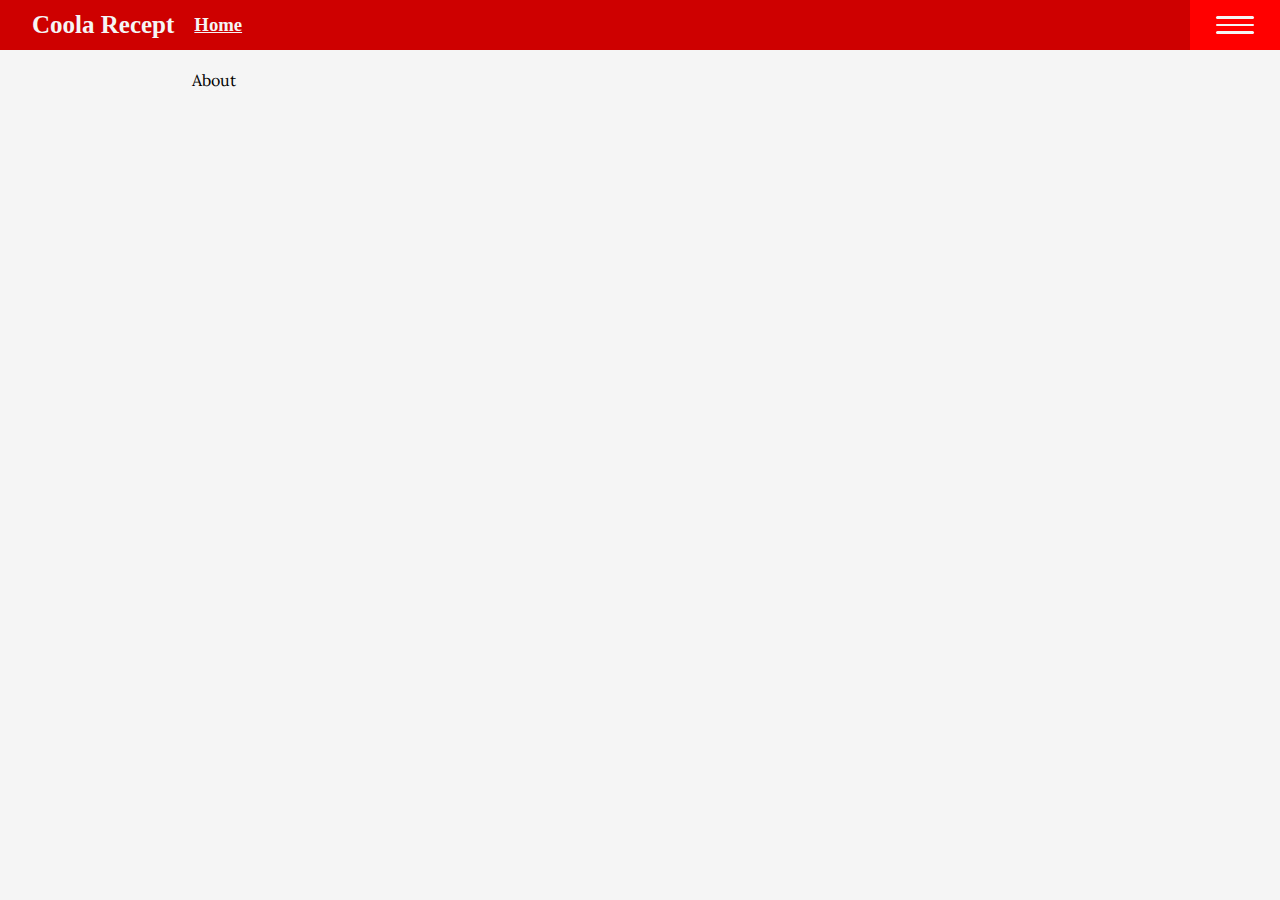
==== Filip-Hellgren-Projekt/about.html @ 78410537 "first commit" ====
<!DOCTYPE html>
<html lang="en">
  <head>
    <meta charset="UTF-8" />
    <meta http-equiv="X-UA-Compatible" content="IE=edge" />
    <meta name="viewport" content="width=device-width, initial-scale=1.0" />
    <title>Top 5 Dessert Recept</title>
    <link rel="stylesheet" href="style.css" />
  </head>
  <body>
    <header>
      <div class="nav-bar">
        <h1>Coola Recept</h1>
        <a class="home-button" href="index.html">
          <h3><u>Home</u></h3>
        </a>
        <div class="dropdown">
          <button>
            <div class="menu-icon">
              <div></div>
              <div></div>
              <div></div>
            </div>
          </button>
          <ul class="dropdown-content">
            <li><a href="recipes.html">Recept</a></li>
            <li><a href="about.html">About</a></li>
            <li><a href="contact.html">Contact</a></li>
          </ul>
        </div>
      </div>
    </header>
    <main>
      <p>About</p>
    </main>
    <footer></footer>
  </body>
</html>
---- Filip-Hellgren-Projekt/style.css ----
@font-face {
  font-family: roboto;
  src: url(fonts/Roboto-Regular.ttf);

  font-family: lora;
  src: url(fonts/Lora-Regular.ttf);
}

h1,
h2,
h3,
h4,
h5,
h6 {
  font-family: roboto;
}

p {
  font-family: lora;
}

body {
  margin: 0;
  background-color: whitesmoke;
}

header {
  position: absolute;
  width: 100vw;
  height: 50px;
  top: 0;
  color: whitesmoke;
}

h1 {
  font-size: 25px;
}

.nav-bar {
  display: flex;
  align-items: center;
  justify-content: center;
  background-color: rgb(206, 0, 0);
  height: 100%;
  padding-left: 2.5%;
  white-space: nowrap;
}

.nav-bar h3 {
  color: whitesmoke;
}

.home-button {
  display: flex;
  align-items: center;
  margin-left: 20px;
  margin-right: auto;
  height: 100%;
}

.dropdown {
  height: 100%;
  width: 90px;
}

.dropdown button {
  border: none;
  width: 100%;
  height: 100%;
  background-color: red;
}

.menu-icon {
  display: flex;
  flex-direction: column;
  justify-content: space-evenly;
  align-items: center;
  margin: auto;
  width: 80%;
  height: 60%;
}

.menu-icon div {
  background-color: whitesmoke;
  border-radius: 10px;
  max-width: 60px;
  min-width: 30px;
  width: 60%;
  height: 10%;
}

.dropdown-content {
  position: absolute;
  top: 40px;
  right: 15px;
  opacity: 0;
  list-style: none;
}

.dropdown li {
  background-color: red;
}

.dropdown-content a {
  display: flex;
  justify-content: center;
  align-items: center;
  height: 40px;
  padding-left: 5px;
  padding-right: 5px;
  text-decoration: none;
  color: inherit;
}

header a:hover,
.dropdown button:hover {
  background-color: rgb(255, 126, 126);
}

.dropdown button:focus + .dropdown-content {
  opacity: 1;
}

main {
  width: 70vw;
  height: fit-content;
  margin: 70px auto;
  z-index: -1;
}

.page-header {
  text-align: center;
}

.recipe-list {
  display: flex;
  flex-direction: column;
  background-color: rgb(255, 160, 160);
  height: fit-content;
  width: 80%;
  margin: 0 auto;
  padding: 10px 30px 10px 30px;
  border: 3px solid white;
  border-radius: 5px;
}

.recipe-list li {
  background-color: transparent;
  margin: auto;
}

.recipe-list a {
  color: inherit;
  text-decoration: none;
}

.recipe-list a:hover {
  color: red;
}

.recipe-list li:not(:first-child) {
  margin-top: 10px;
}

.recipe-list img {
  border-radius: 5px;
  border: 2px solid rgb(255, 184, 184);
}

.spaghetti-images {
  display: flex;
  flex-direction: row;
  flex-wrap: wrap;
  justify-content: space-between;
  width: 100%;
}

.spaghetti-images img:first-child {
  width: 100%;
}

.spaghetti-images img {
  margin-top: 2vh;
  width: 48%;
}

.honung-images {
  display: flex;
  flex-direction: row;
  justify-content: space-between;
  width: 100%;
}

.honung-images img {
  width: 20%;
}

.honung-images img:nth-child(2n) {
  flex-grow: 1;
  margin-left: 20px;
  margin-right: 20px;
}
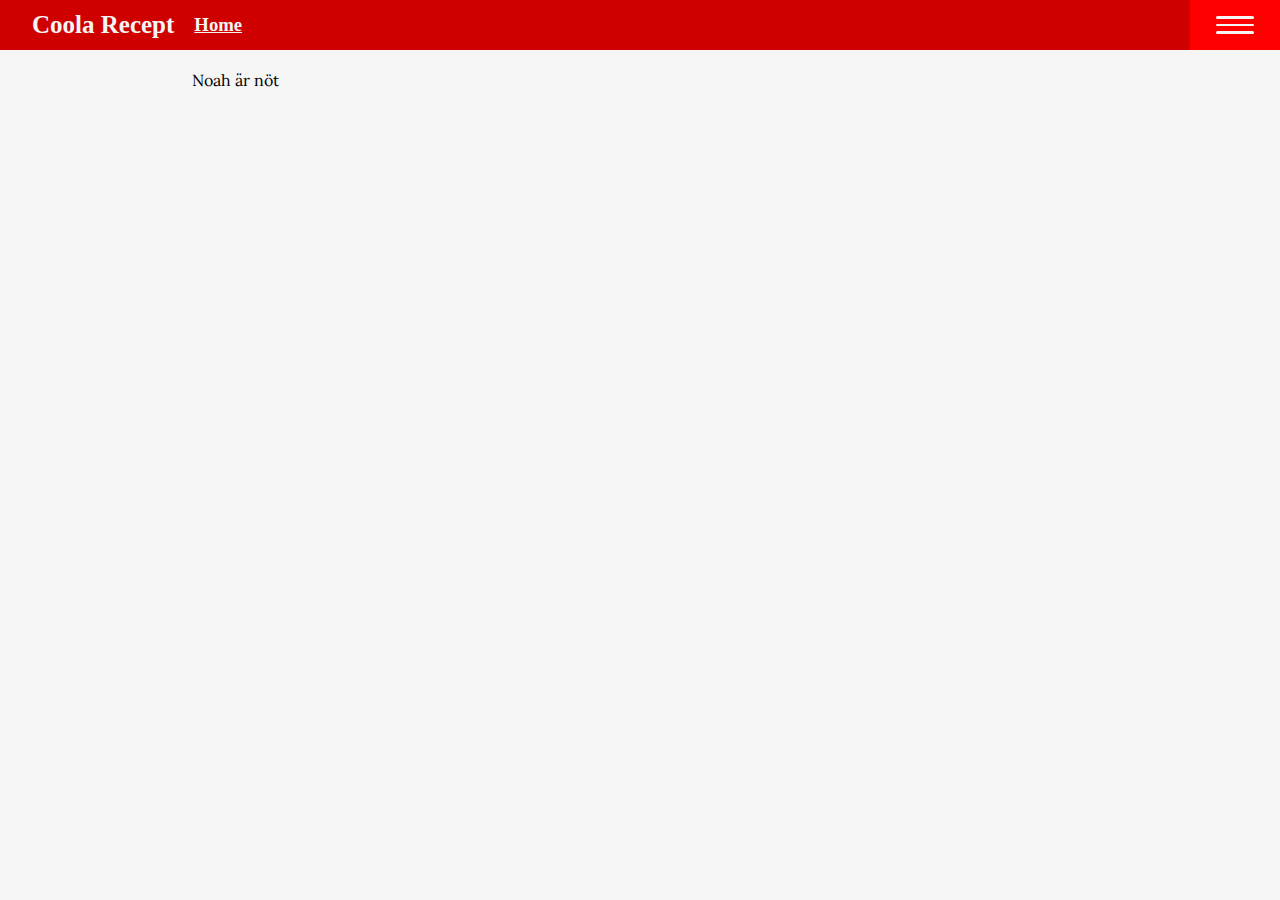
==== commit 76f8427c: "Nytt recept och början på specifika recept sidorna" ====
--- a/Filip-Hellgren-Projekt/about.html
+++ b/Filip-Hellgren-Projekt/about.html
@@ -9,7 +9,7 @@
   </head>
   <body>
     <header>
-      <div class="nav-bar">
+      <nav class="nav-bar">
         <h1>Coola Recept</h1>
         <a class="home-button" href="index.html">
           <h3><u>Home</u></h3>
@@ -23,15 +23,16 @@
             </div>
           </button>
           <ul class="dropdown-content">
+            <li class="dropdown-space"><div></div></li>
             <li><a href="recipes.html">Recept</a></li>
             <li><a href="about.html">About</a></li>
             <li><a href="contact.html">Contact</a></li>
           </ul>
         </div>
-      </div>
+      </nav>
     </header>
     <main>
-      <p>About</p>
+      <p>Noah är nöt</p>
     </main>
     <footer></footer>
   </body>
--- a/Filip-Hellgren-Projekt/style.css
+++ b/Filip-Hellgren-Projekt/style.css
@@ -59,6 +59,9 @@
 }
 
 .dropdown {
+  display: flex;
+  flex-direction: column;
+  align-items: center;
   height: 100%;
   width: 90px;
 }
@@ -68,6 +71,16 @@
   width: 100%;
   height: 100%;
   background-color: red;
+}
+
+.dropdown button:hover + .dropdown-content {
+  opacity: 1;
+  pointer-events: all;
+}
+
+.dropdown-content:hover {
+  pointer-events: all;
+  opacity: 1;
 }
 
 .menu-icon {
@@ -91,23 +104,32 @@
 
 .dropdown-content {
   position: absolute;
-  top: 40px;
-  right: 15px;
+  top: 30px;
+  width: 70px;
+  pointer-events: none;
   opacity: 0;
-  list-style: none;
-}
-
-.dropdown li {
+  padding: 0;
+}
+
+.dropdown-space {
+  height: 10px;
+}
+
+.dropdown li:not(.dropdown-space) {
   background-color: red;
 }
 
+.dropdown-content li {
+  width: 100%;
+}
+
 .dropdown-content a {
   display: flex;
   justify-content: center;
   align-items: center;
   height: 40px;
-  padding-left: 5px;
-  padding-right: 5px;
+  padding-left: 10px;
+  padding-right: 10px;
   text-decoration: none;
   color: inherit;
 }
@@ -130,6 +152,48 @@
 
 .page-header {
   text-align: center;
+}
+
+.image-buttons {
+  display: flex;
+  flex-direction: row;
+  justify-content: space-between;
+  width: 100%;
+  margin-top: 20vh;
+  height: fit-content;
+}
+
+.image-buttons a {
+  display: flex;
+  align-items: center;
+  justify-content: center;
+  background-size: cover;
+  width: 30%;
+  height: 60vh;
+  border: 5px solid rgb(206, 0, 0);
+  border-radius: 5px;
+  text-decoration: none;
+}
+
+.image-buttons a:hover {
+  filter: opacity(0.7);
+}
+
+.large-recipe-button {
+  background-image: url(images/spaghetti/spaghetti4.jpg);
+}
+
+.large-about-button {
+  background-image: url(images/spaghetti/spaghetti5.jpg);
+}
+
+.large-contact-button {
+  background-image: url(images/spaghetti/spaghetti6.jpg);
+}
+
+.image-buttons h1 {
+  color: whitesmoke;
+  filter: drop-shadow(2px 2px 3px black);
 }
 
 .recipe-list {
@@ -200,3 +264,23 @@
   margin-left: 20px;
   margin-right: 20px;
 }
+
+.recipe-divider {
+  width: 100%;
+  height: 5px;
+  margin-top: 30px;
+  border-radius: 5px;
+  background-color: rgb(255, 184, 184);
+}
+
+@media (max-width: 600px) {
+  .image-buttons {
+    flex-direction: column;
+    align-items: center;
+  }
+
+  .image-buttons a {
+    margin-top: 20px;
+    width: 80%;
+  }
+}
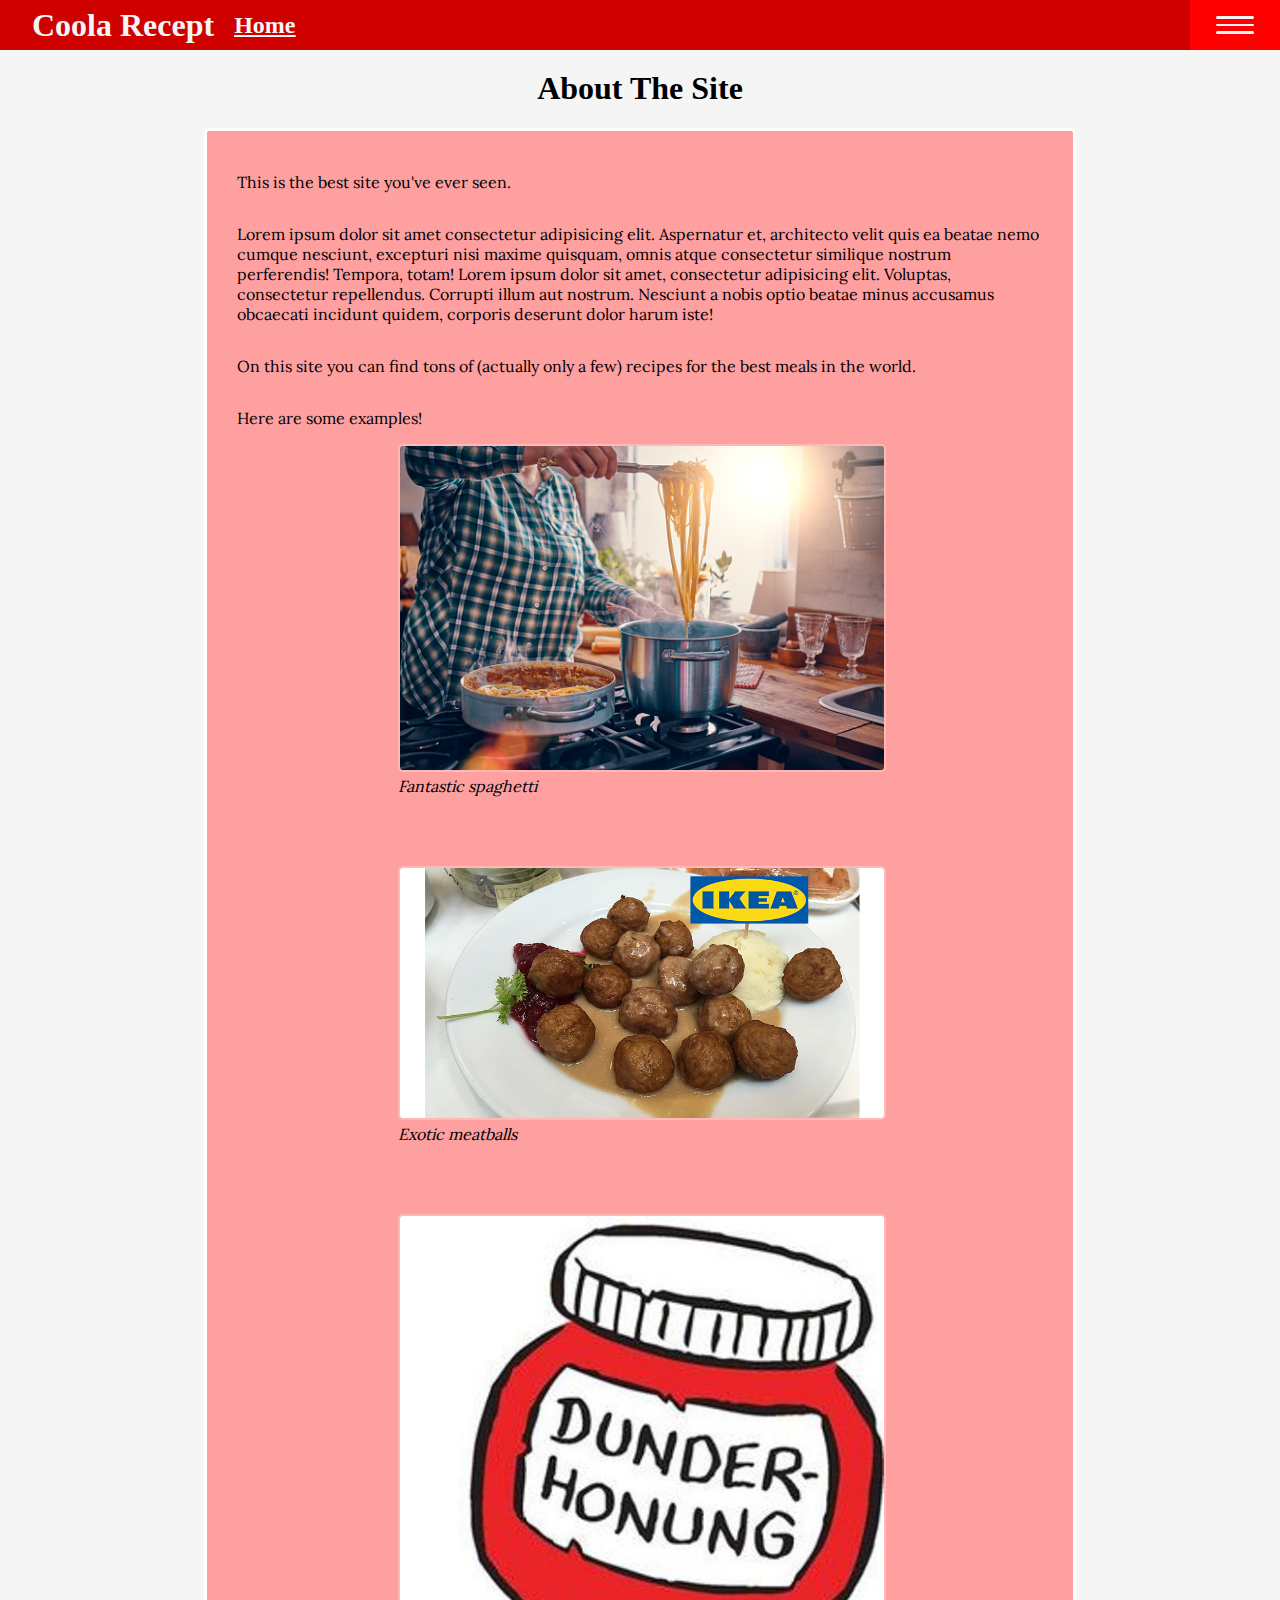
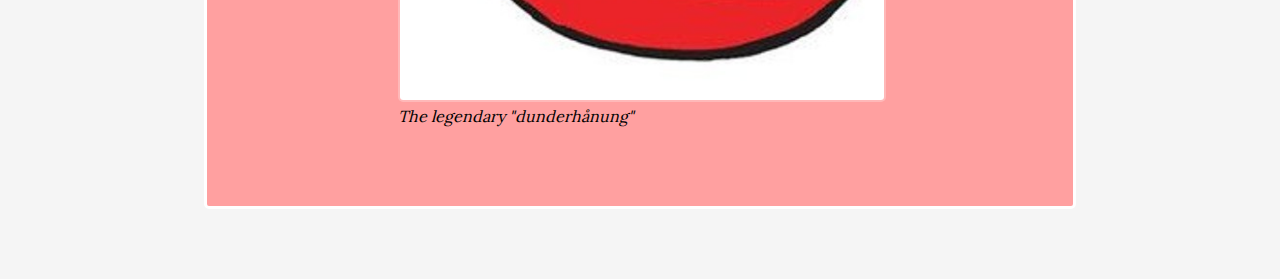
==== commit d5a65ff0: "About & contact sida + performance fixes" ====
--- a/Filip-Hellgren-Projekt/about.html
+++ b/Filip-Hellgren-Projekt/about.html
@@ -12,7 +12,7 @@
       <nav class="nav-bar">
         <h1>Coola Recept</h1>
         <a class="home-button" href="index.html">
-          <h3><u>Home</u></h3>
+          <h2><u>Home</u></h2>
         </a>
         <div class="dropdown">
           <button>
@@ -32,7 +32,42 @@
       </nav>
     </header>
     <main>
-      <p>Noah är nöt</p>
+      <h1 class="page-header">About The Site</h1>
+      <div class="page-content">
+        <p>This is the best site you've ever seen.</p>
+        <p>
+          Lorem ipsum dolor sit amet consectetur adipisicing elit. Aspernatur
+          et, architecto velit quis ea beatae nemo cumque nesciunt, excepturi
+          nisi maxime quisquam, omnis atque consectetur similique nostrum
+          perferendis! Tempora, totam! Lorem ipsum dolor sit amet, consectetur
+          adipisicing elit. Voluptas, consectetur repellendus. Corrupti illum
+          aut nostrum. Nesciunt a nobis optio beatae minus accusamus obcaecati
+          incidunt quidem, corporis deserunt dolor harum iste!
+        </p>
+        <p>
+          On this site you can find tons of (actually only a few) recipes for
+          the best meals in the world.
+        </p>
+
+        <p>Here are some examples!</p>
+
+        <div class="about-images">
+          <div class="about-image-object">
+            <img src="images/spaghetti/spaghetti5.jpg" alt="spaghetti bild" />
+            <p class="image-description"><em>Fantastic spaghetti</em></p>
+          </div>
+          <div class="about-image-object">
+            <img src="images/ikea/ikea-bild1.jpg" alt="ikea bild" />
+            <p class="image-description"><em>Exotic meatballs</em></p>
+          </div>
+          <div class="about-image-object">
+            <img src="images/dunder/dunderhonung.jpg" alt="honung bild" />
+            <p class="image-description">
+              <em>The legendary "dunderhånung"</em>
+            </p>
+          </div>
+        </div>
+      </div>
     </main>
     <footer></footer>
   </body>
--- a/Filip-Hellgren-Projekt/style.css
+++ b/Filip-Hellgren-Projekt/style.css
@@ -15,25 +15,23 @@
   font-family: roboto;
 }
 
-p {
+body {
   font-family: lora;
-}
-
-body {
   margin: 0;
   background-color: whitesmoke;
 }
 
 header {
   position: absolute;
-  width: 100vw;
+  width: 100%;
   height: 50px;
   top: 0;
   color: whitesmoke;
 }
 
-h1 {
-  font-size: 25px;
+img {
+  border-radius: 5px;
+  border: 2px solid rgb(255, 184, 184);
 }
 
 .nav-bar {
@@ -43,11 +41,6 @@
   background-color: rgb(206, 0, 0);
   height: 100%;
   padding-left: 2.5%;
-  white-space: nowrap;
-}
-
-.nav-bar h3 {
-  color: whitesmoke;
 }
 
 .home-button {
@@ -55,6 +48,7 @@
   align-items: center;
   margin-left: 20px;
   margin-right: auto;
+  color: whitesmoke;
   height: 100%;
 }
 
@@ -119,10 +113,6 @@
   background-color: red;
 }
 
-.dropdown-content li {
-  width: 100%;
-}
-
 .dropdown-content a {
   display: flex;
   justify-content: center;
@@ -144,7 +134,7 @@
 }
 
 main {
-  width: 70vw;
+  width: 70%;
   height: fit-content;
   margin: 70px auto;
   z-index: -1;
@@ -179,15 +169,15 @@
   filter: opacity(0.7);
 }
 
-.large-recipe-button {
+.home-recipe-button {
   background-image: url(images/spaghetti/spaghetti4.jpg);
 }
 
-.large-about-button {
+.home-about-button {
   background-image: url(images/spaghetti/spaghetti5.jpg);
 }
 
-.large-contact-button {
+.home-contact-button {
   background-image: url(images/spaghetti/spaghetti6.jpg);
 }
 
@@ -196,16 +186,21 @@
   filter: drop-shadow(2px 2px 3px black);
 }
 
-.recipe-list {
+.page-content {
   display: flex;
   flex-direction: column;
   background-color: rgb(255, 160, 160);
   height: fit-content;
-  width: 80%;
+  width: 90%;
   margin: 0 auto;
-  padding: 10px 30px 10px 30px;
+  padding: 25px 30px 10px 30px;
   border: 3px solid white;
   border-radius: 5px;
+}
+
+.page-content a {
+  color: inherit;
+  text-decoration: none;
 }
 
 .recipe-list li {
@@ -213,22 +208,12 @@
   margin: auto;
 }
 
-.recipe-list a {
-  color: inherit;
-  text-decoration: none;
-}
-
 .recipe-list a:hover {
   color: red;
 }
 
 .recipe-list li:not(:first-child) {
   margin-top: 10px;
-}
-
-.recipe-list img {
-  border-radius: 5px;
-  border: 2px solid rgb(255, 184, 184);
 }
 
 .spaghetti-images {
@@ -246,6 +231,10 @@
 .spaghetti-images img {
   margin-top: 2vh;
   width: 48%;
+}
+
+.ikea-images img {
+  width: 47.5%;
 }
 
 .honung-images {
@@ -271,6 +260,112 @@
   margin-top: 30px;
   border-radius: 5px;
   background-color: rgb(255, 184, 184);
+}
+
+.recipe-main {
+  margin-top: 20px;
+  display: flex;
+  flex-direction: row;
+  justify-content: center;
+}
+
+.instructions {
+  width: 80%;
+  background-color: rgb(252, 188, 188);
+  border: 2px solid rgb(255, 184, 184);
+  border-radius: 5px;
+  padding: 10px 10px 10px 10px;
+}
+
+.instructions li {
+  padding-bottom: 5px;
+}
+
+.recipe-sidebar {
+  padding-left: 10px;
+  width: 100%;
+}
+
+.recipe-tips {
+  margin-left: 5%;
+}
+
+.recipe-tips li {
+  background-color: rgb(255, 146, 146);
+  border-radius: 5px;
+  padding: 6px 5px 6px 5px;
+  margin-top: 10px;
+}
+
+.recipe-sidebar img {
+  width: 100%;
+}
+
+.form-caption {
+  background-color: rgb(255, 137, 137);
+  border-radius: 5px;
+  text-align: center;
+}
+
+form {
+  display: flex;
+  flex-direction: column;
+  flex-wrap: wrap;
+  width: 100%;
+  height: fit-content;
+}
+
+form :nth-child(2n) {
+  margin-bottom: 10px;
+}
+
+form :last-child {
+  margin-top: 25px;
+}
+
+textarea {
+  resize: vertical;
+}
+
+input,
+textarea {
+  background-color: whitesmoke;
+  border-radius: 5px;
+  border: 2px solid rgb(255, 178, 178);
+}
+
+input[type="text"] {
+  height: 25px;
+}
+
+input[type="email"] {
+  height: 15px;
+}
+
+input[type="submit"] {
+  background-color: rgb(255, 106, 106);
+  height: 50px;
+  border-radius: 5px;
+  border: 2px solid rgb(255, 178, 178);
+}
+
+.about-images {
+  display: flex;
+  flex-direction: column;
+  align-items: center;
+  width: 100%;
+}
+
+.about-images img {
+  width: 100%;
+}
+
+.about-image-object {
+  width: 60%;
+}
+
+.image-description {
+  margin: 0 0 70px 0;
 }
 
 @media (max-width: 600px) {
